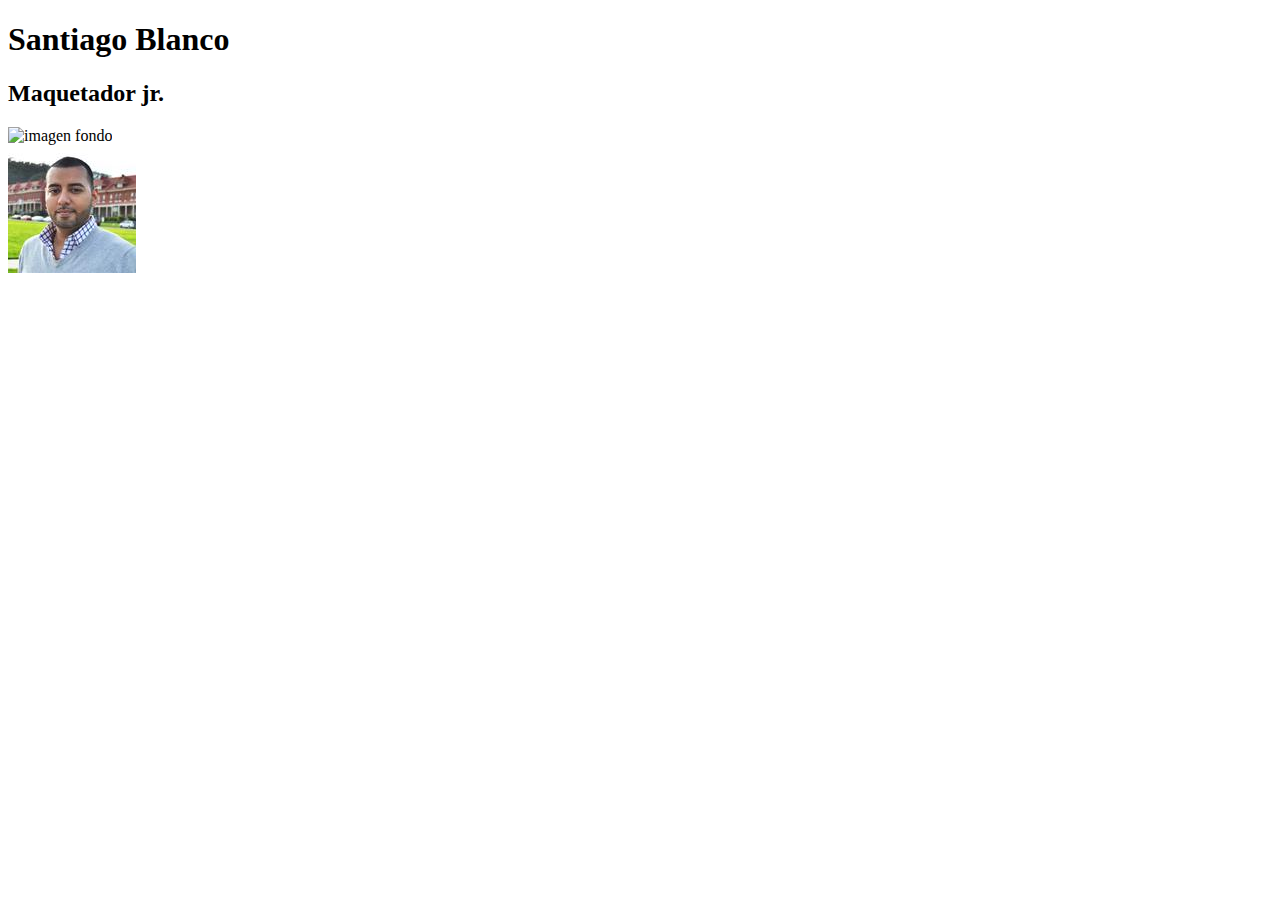
==== index2.html @ f3f49928 "estructura" ====
<!DOCTYPE html>
<html lang="en">
<head>
    <meta charset="UTF-8">
    <meta http-equiv="X-UA-Compatible" content="IE=edge">
    <meta name="viewport" content="width=device-width, initial-scale=1.0">
    <link rel="stylesheet" type="text/css" href="estilos2.css">
    <title>Document</title>
    <script type="text/javascript" src="js2.js"></script>
</head>
<body>
   <div id="encabezado">
    <h1>Santiago Blanco</h1>
    <h2>Maquetador jr.</h2>
    <img src="" alt="imagen fondo">
    <div id="foto">
        <img src="recursos/foto.jpg" alt="imagen foto" id="imagen">
    </div>
   </div>
</body>
</html>
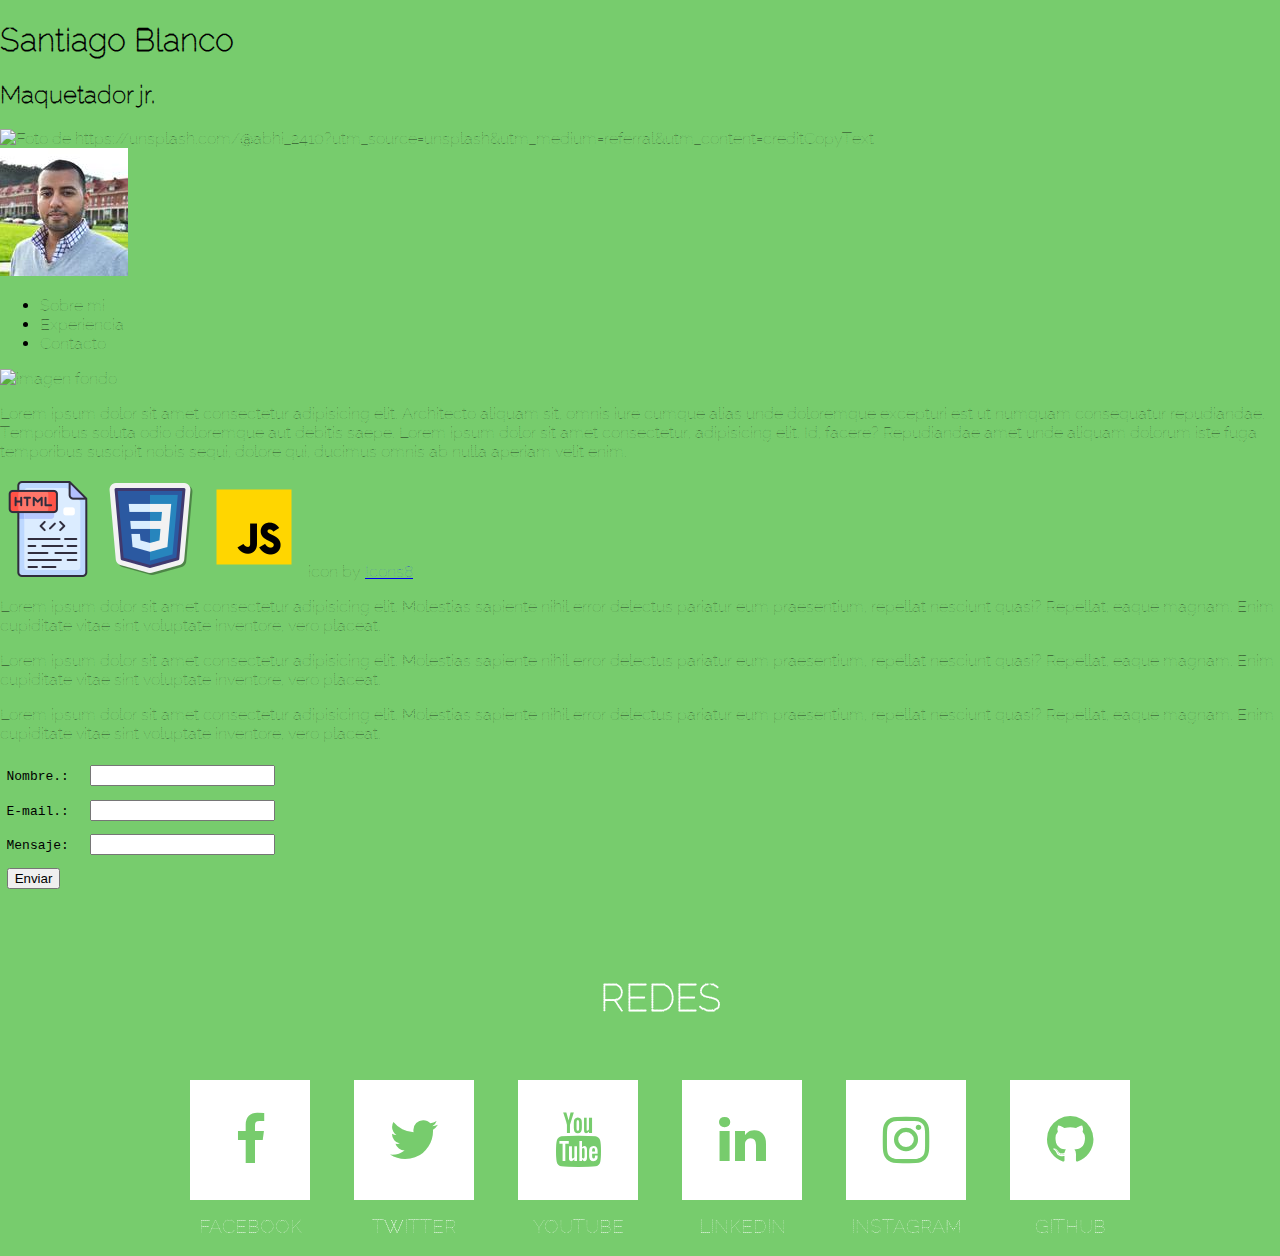
==== commit 3b67c865: "todos los recursos y estructuras listos" ====
--- a/index2.html
+++ b/index2.html
@@ -5,17 +5,149 @@
     <meta http-equiv="X-UA-Compatible" content="IE=edge">
     <meta name="viewport" content="width=device-width, initial-scale=1.0">
     <link rel="stylesheet" type="text/css" href="estilos2.css">
-    <title>Document</title>
+    <title>CV</title>
     <script type="text/javascript" src="js2.js"></script>
+    <!--link de footer-->
+    <link href="https://fonts.googleapis.com/css?family=Raleway+Dots" rel="stylesheet" type="text/css">
+    <link href="https://maxcdn.bootstrapcdn.com/font-awesome/4.7.0/css/font-awesome.min.css" rel="stylesheet" type="text/css">
+  
+    <!---->
 </head>
 <body>
+    <!--Espacio del Encabzado-->
    <div id="encabezado">
-    <h1>Santiago Blanco</h1>
-    <h2>Maquetador jr.</h2>
-    <img src="" alt="imagen fondo">
-    <div id="foto">
-        <img src="recursos/foto.jpg" alt="imagen foto" id="imagen">
+        <h1>Santiago Blanco</h1>
+        <h2>Maquetador jr.</h2>
+        <div id="encabezado-imagen">
+           <img src="recursos/encabezado.jpg" alt="Foto de https://unsplash.com/@abhi_2410?utm_source=unsplash&utm_medium=referral&utm_content=creditCopyText">
+        </div>
+         <div>
+          <img src="recursos/foto.jpg" alt="imagen foto" id="imagen">
+        </div>
+   </div>
+   <!--Navegacion-->
+   <nav>
+    <ul class="menu">
+         <li id="1">Sobre mi</li>
+         <li id="2">Experiencia</li>
+         <li id="3">Contacto</li>
+     </ul>
+   </nav>
+   <!--Espacio del Body-->
+   <div>
+    <img src="recursos/fondo.jpg" alt="imagen fondo" id="fondo-imagen">
+   </div>
+   <div id="sobreMi">
+        <p>Lorem ipsum dolor sit amet consectetur adipisicing elit. Architecto aliquam sit, omnis iure cumque 
+            alias unde doloremque excepturi est ut numquam consequatur repudiandae. Temporibus soluta odio
+             doloremque aut debitis saepe. Lorem ipsum dolor sit amet consectetur, adipisicing elit. Id, facere?
+              Repudiandae amet unde aliquam dolorum iste fuga temporibus suscipit nobis sequi, dolore qui, ducimus 
+              omnis ab nulla aperiam velit enim.
+        </p>
+   </div>
+   <!--Iconos de conocimiento   -->
+   <div id="iconos">
+    <img src="recursos/html.png" alt="ico html" class="ico">
+    <img src="recursos/css3.png" alt="ico css3" class="ico">
+    <img src="recursos/js.png" alt="ico js " class="ico">
+    <a target="_blank" href="https://icons8.com/icon/tGvHBPJaKqEd/javascript"></a> icon by <a target="_blank" href="https://icons8.com">Icons8</a>
+   </div>
+   <!--  resumen eperiencia-->
+   <div id="exper">
+    <div class="exper">
+        <p >Lorem ipsum dolor sit amet consectetur adipisicing elit.
+         Molestias sapiente nihil error delectus pariatur eum praesentium,
+          repellat nesciunt quasi? Repellat, eaque magnam. Enim cupiditate
+           vitae sint voluptate inventore, vero placeat.        
+        </p>
+    </div>
+    <div class="exper">
+        <p >Lorem ipsum dolor sit amet consectetur adipisicing elit.
+            Molestias sapiente nihil error delectus pariatur eum praesentium,
+             repellat nesciunt quasi? Repellat, eaque magnam. Enim cupiditate
+              vitae sint voluptate inventore, vero placeat.        
+           </p>
+    </div>
+    <div class="exper">
+        <p >Lorem ipsum dolor sit amet consectetur adipisicing elit.
+            Molestias sapiente nihil error delectus pariatur eum praesentium,
+             repellat nesciunt quasi? Repellat, eaque magnam. Enim cupiditate
+              vitae sint voluptate inventore, vero placeat.        
+           </p>
     </div>
    </div>
+   <!--Formulario-->
+  <form action="" method="post">
+    <label for="_nombre">Nombre.:</label>
+    <input type="text" name="nombre" value="" />
+    <br/>
+    <label for="_email">E-mail.:</label>
+    <input type="text" name="email" value="" />
+    <br/>
+    <label for="_mensaje">Mensaje:</label>
+    <input type="text" name="mensaje" value="" />
+    <br/>    
+    <input type="submit" value="Enviar" />
+  </form>
+
 </body>
+<footer>
+    <div class="redes">
+        <section>
+            <ul id="services">
+              <h2>Redes</h2>
+              <li>
+                <div class="facebook">
+                  <a href="https://facebook.com/colorlib/">
+                    <i class="fa fa-facebook" aria-hidden="true"></i>
+                  </a>
+                </div>
+                <span>Facebook</span>
+              </li>
+              <li>
+                <div class="twitter">
+                  <a href="https://twitter.com/colorlib/">
+                    <i class="fa fa-twitter" aria-hidden="true"></i>
+                  </a>
+                </div>
+                <span>Twitter</span>
+              </li>
+              <li>
+                <div class="youtube">
+                  <a href="https://www.youtube.com/c/Colorlib">
+                    <i class="fa fa-youtube" aria-hidden="true"></i>
+                  </a>
+                </div>
+                <span>YouTube</span>
+              </li>
+              <li>
+                <div class="linkedin">
+                  <a href="https://www.linkedin.com/company/colorlib">
+                    <i class="fa fa-linkedin" aria-hidden="true"></i>
+                  </a>
+                </div>
+                <span>LinkedIn</span>
+              </li>
+              <li>
+                <div class="instagram">
+                  <a href="https://www.linkedin.com/company/colorlib">
+                    <i class="fa fa-instagram" aria-hidden="true"></i>
+                  </a>
+                </div>
+                <span>Instagram</span>
+              </li>
+              <li>
+                <div class="github">
+                  <a href="https://github.com/puikinsh/">
+                    <i class="fa fa-github" aria-hidden="true"></i>
+                  </a>
+                </div>
+                <span>Github</span>
+              </li>
+            </ul>
+          <!--  <p class="credits"><a href="https://colorlib.com/wp/html-social-buttons-templates/" target="blank"><i class="fa fa-arrow-right" aria-hidden="true"></i> More Icon Examples</a></p>
+          -->
+          </section>
+    </div>
+</footer>
 </html>--- a/estilos2.css
+++ b/estilos2.css
@@ -0,0 +1,68 @@
+/* formato formulario*/
+form { font: 1em/1.5 monospace; }
+label,input { margin: 0.5em; }
+/* formato footer*/
+html, body {
+    margin: 0;
+    background-color: #77cc6d;
+    font-family: 'Raleway Dots', sans-serif;
+  }
+  
+  section #services {
+    text-align: center;
+    transform: translatez(0);
+  }
+  section #services h2 {
+    margin: 80px 0px 40px;
+    color: #fff;
+    font-size: 2.4em;
+    text-transform: uppercase;
+    text-align: center;
+  }
+  section #services li {
+    width: 120px;
+    height: 140px;
+    display: inline-block;
+    margin: 20px;
+    list-style: none;
+  }
+  section #services li div {
+    width: 120px;
+    height: 120px;
+    color: #74d4b3;
+    font-size: 3.4em;
+    text-align: center;
+    line-height: 120px;
+    background-color: #fff;
+    transition: all 0.5s ease;
+  }
+  section #services li a {
+    color: #77cc6d;
+  }
+  section #services li div:hover {
+    transform: rotate(360deg);
+    border-radius: 100px;
+  }
+  section #services li span {
+    width: 120px;
+    height: 20px;
+    display: block;
+    padding: 15px 0px;
+    color: #fff;
+    text-transform: uppercase;
+    font-size: 1.2em;
+    text-align: center;
+  }
+  /*
+  .credits a {
+    display: block;
+    text-align: center;
+    color: #74d4b3;
+    text-decoration: none;
+    font-size: 24px;
+    margin-top: 50px;
+    background: white;
+    padding: 20px;
+    max-width: 300px;
+  }
+  */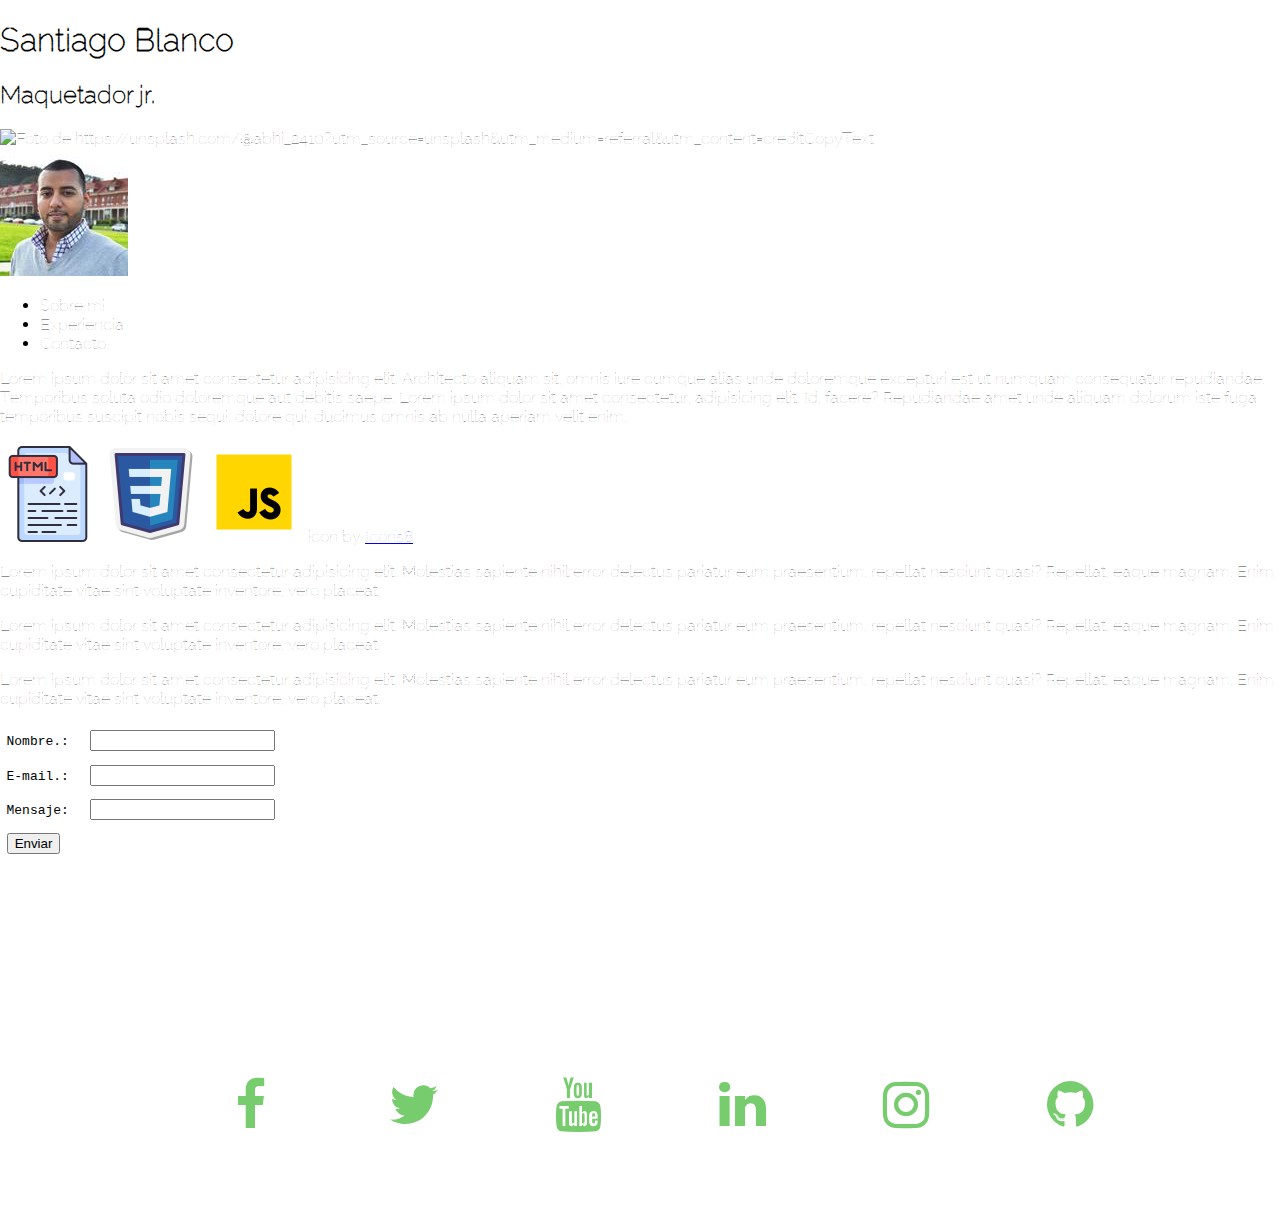
==== commit 10677aca: "modiicando fondo" ====
--- a/index2.html
+++ b/index2.html
@@ -34,9 +34,8 @@
      </ul>
    </nav>
    <!--Espacio del Body-->
-   <div>
-    <img src="recursos/fondo.jpg" alt="imagen fondo" id="fondo-imagen">
-   </div>
+   <div class="fondo-imagen">
+   
    <div id="sobreMi">
         <p>Lorem ipsum dolor sit amet consectetur adipisicing elit. Architecto aliquam sit, omnis iure cumque 
             alias unde doloremque excepturi est ut numquam consequatur repudiandae. Temporibus soluta odio
@@ -75,6 +74,7 @@
               vitae sint voluptate inventore, vero placeat.        
            </p>
     </div>
+   </div>
    </div>
    <!--Formulario-->
   <form action="" method="post">
--- a/estilos2.css
+++ b/estilos2.css
@@ -4,7 +4,7 @@
 /* formato footer*/
 html, body {
     margin: 0;
-    background-color: #77cc6d;
+    /*background-color: #77cc6d;*/
     font-family: 'Raleway Dots', sans-serif;
   }
   
@@ -65,4 +65,25 @@
     padding: 20px;
     max-width: 300px;
   }
-  */+  */
+  /*Imagen de ondo */
+  .fondo-imagen {
+    background-image: url(/recursos/fondo.jpg);
+    /* Para este ejemplo usamos el archivo que está dentro de una carpeta imagenes 
+    en nuestro proyecto */
+  
+    /* 
+    Puedes modificar como se ve la imagen de fondo con las siguientes propiedades:
+    */
+  
+    /*
+    ###########################
+    background-position:
+    background-repeat:background-size:
+    background-repeat:
+    background-attachment:
+    ###########################
+    */
+  
+    /* A continuación explicamos cada como funciona cada propiedad. */
+  }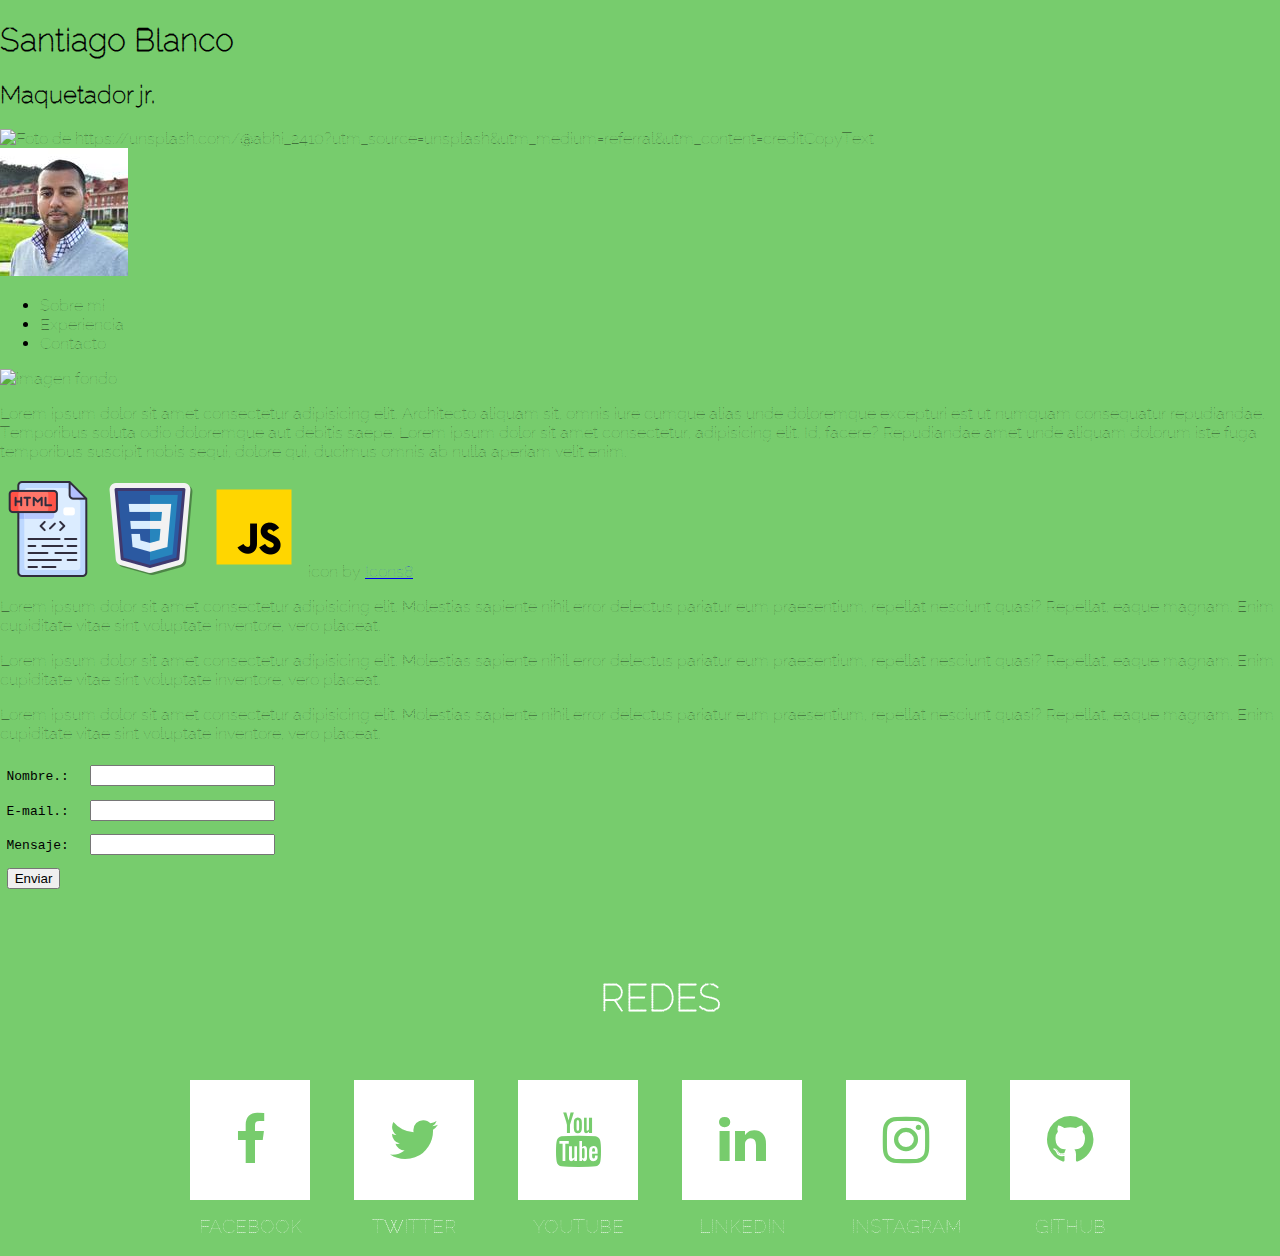
==== commit 0e522981: "Revert "modiicando fondo"" ====
--- a/index2.html
+++ b/index2.html
@@ -34,8 +34,9 @@
      </ul>
    </nav>
    <!--Espacio del Body-->
-   <div class="fondo-imagen">
-   
+   <div>
+    <img src="recursos/fondo.jpg" alt="imagen fondo" id="fondo-imagen">
+   </div>
    <div id="sobreMi">
         <p>Lorem ipsum dolor sit amet consectetur adipisicing elit. Architecto aliquam sit, omnis iure cumque 
             alias unde doloremque excepturi est ut numquam consequatur repudiandae. Temporibus soluta odio
@@ -74,7 +75,6 @@
               vitae sint voluptate inventore, vero placeat.        
            </p>
     </div>
-   </div>
    </div>
    <!--Formulario-->
   <form action="" method="post">
--- a/estilos2.css
+++ b/estilos2.css
@@ -4,7 +4,7 @@
 /* formato footer*/
 html, body {
     margin: 0;
-    /*background-color: #77cc6d;*/
+    background-color: #77cc6d;
     font-family: 'Raleway Dots', sans-serif;
   }
   
@@ -65,25 +65,4 @@
     padding: 20px;
     max-width: 300px;
   }
-  */
-  /*Imagen de ondo */
-  .fondo-imagen {
-    background-image: url(/recursos/fondo.jpg);
-    /* Para este ejemplo usamos el archivo que está dentro de una carpeta imagenes 
-    en nuestro proyecto */
-  
-    /* 
-    Puedes modificar como se ve la imagen de fondo con las siguientes propiedades:
-    */
-  
-    /*
-    ###########################
-    background-position:
-    background-repeat:background-size:
-    background-repeat:
-    background-attachment:
-    ###########################
-    */
-  
-    /* A continuación explicamos cada como funciona cada propiedad. */
-  }+  */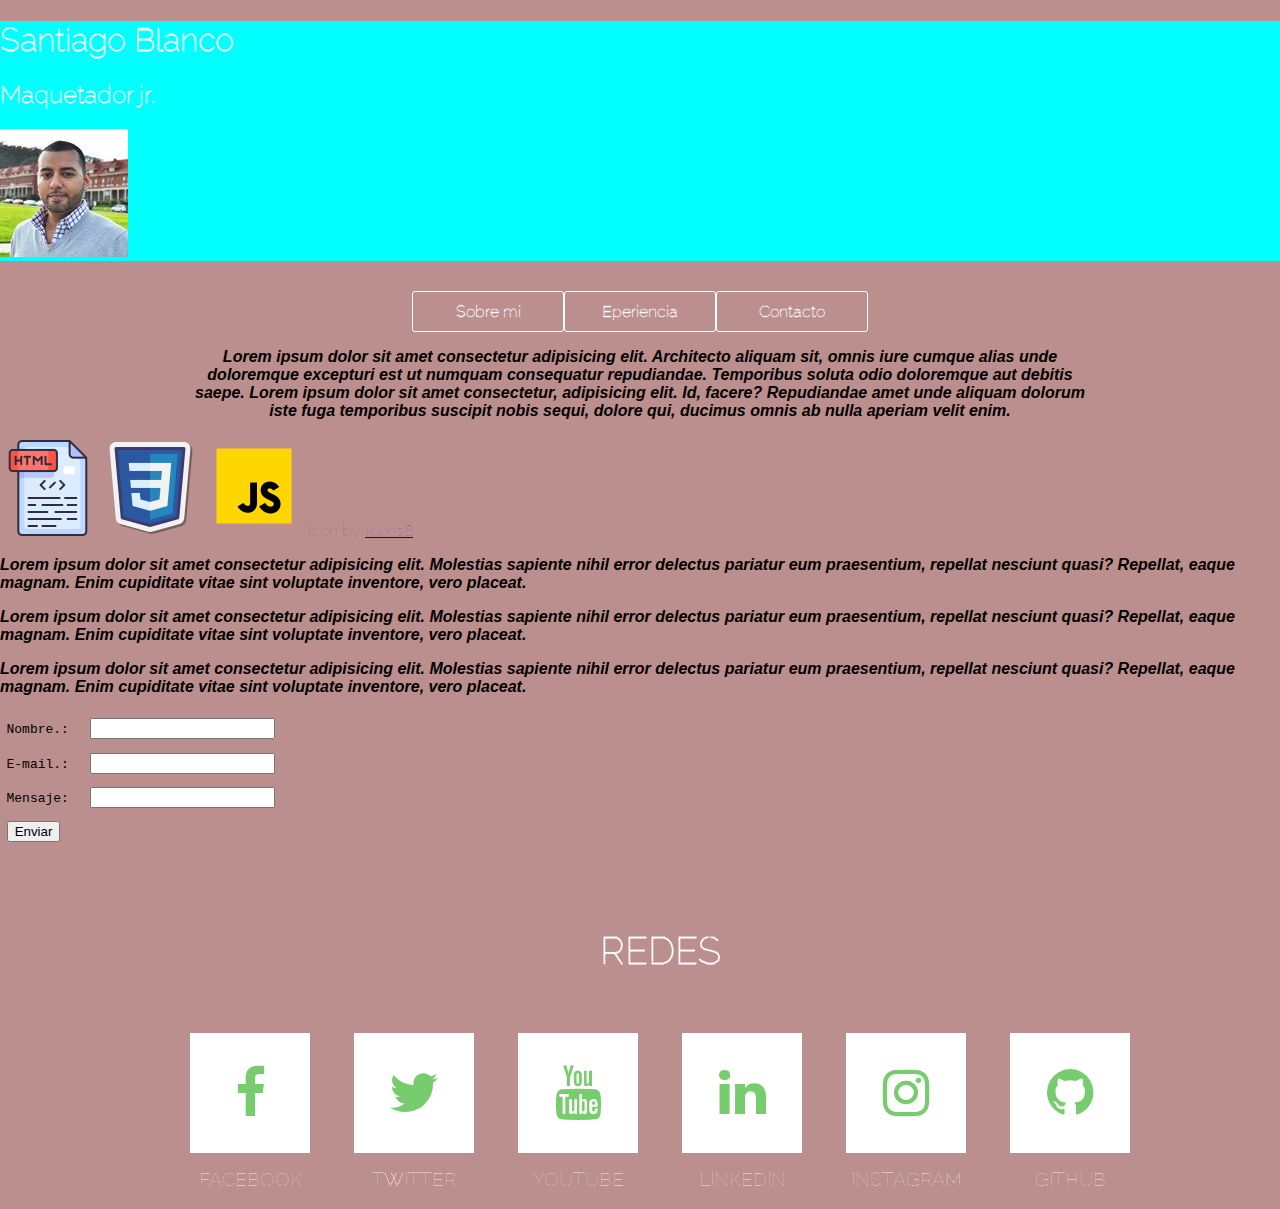
==== commit 8543aea4: "centrados" ====
--- a/index2.html
+++ b/index2.html
@@ -15,28 +15,40 @@
 </head>
 <body>
     <!--Espacio del Encabzado-->
+    <header>
    <div id="encabezado">
         <h1>Santiago Blanco</h1>
         <h2>Maquetador jr.</h2>
-        <div id="encabezado-imagen">
+      <!--  <div id="encabezado-imagen">
            <img src="recursos/encabezado.jpg" alt="Foto de https://unsplash.com/@abhi_2410?utm_source=unsplash&utm_medium=referral&utm_content=creditCopyText">
         </div>
+      -->
          <div>
           <img src="recursos/foto.jpg" alt="imagen foto" id="imagen">
         </div>
    </div>
-   <!--Navegacion-->
+    <!--Navegacion-->
    <nav>
+      <a href="">Sobre mi</a>
+      <a href="">Eperiencia</a>
+      <a href="">Contacto</a>
+    <!--
     <ul class="menu">
          <li id="1">Sobre mi</li>
          <li id="2">Experiencia</li>
          <li id="3">Contacto</li>
      </ul>
+    -->
    </nav>
+    </header>
+   
+  
    <!--Espacio del Body-->
+   <!--
    <div>
     <img src="recursos/fondo.jpg" alt="imagen fondo" id="fondo-imagen">
-   </div>
+   </div>>
+  -->
    <div id="sobreMi">
         <p>Lorem ipsum dolor sit amet consectetur adipisicing elit. Architecto aliquam sit, omnis iure cumque 
             alias unde doloremque excepturi est ut numquam consequatur repudiandae. Temporibus soluta odio
--- a/estilos2.css
+++ b/estilos2.css
@@ -1,13 +1,65 @@
 /* formato formulario*/
 form { font: 1em/1.5 monospace; }
 label,input { margin: 0.5em; }
-/* formato footer*/
+
 html, body {
     margin: 0;
-    background-color: #77cc6d;
+    background-color: rosybrown;
+    background-image:url(fondo.jpg);
+    background-size: cover;
+   
     font-family: 'Raleway Dots', sans-serif;
-  }
-  
+}
+  /* ormato encabezado*/
+  #encabezado {
+  background-color: aqua;
+  background-image:url(encabezado.jpg);
+  background-size: 100% 100%;
+  /*background-image: url("recursos/encabezado.jpg");
+  background-size: 100% 100%;
+  */
+}
+h1,h2 { 
+   color: #ffffff;
+}
+
+p {
+  font-family: 'Open Sans', sans-serif;
+  font-style: italic;
+  color: black;
+  font-weight: bold;
+}
+nav {
+  display: flex;
+  justify-content: center;
+  align-items: center;
+}
+nav a {
+ 
+    display: inline-block;
+    color:#fff;
+    font-weight: bold;
+    text-decoration: none;
+    margin-top: 30px;
+    border: 1px solid #fff;
+    width: 150px;
+    border-radius: 3px;
+    text-align: center;
+    padding: 10px 0;
+    
+
+}
+
+
+#sobreMi {
+  text-align: center;
+  margin: 0 auto;
+  max-width: 70%;
+}
+
+
+
+/* formato footer*/
   section #services {
     text-align: center;
     transform: translatez(0);
@@ -65,4 +117,26 @@
     padding: 20px;
     max-width: 300px;
   }
-  */+  */
+  /*Imagen de ondo */
+  /*.fondo-imagen {
+    background-image: url(/recursos/fondo.jpg);
+    /* Para este ejemplo usamos el archivo que está dentro de una carpeta imagenes 
+    en nuestro proyecto */
+  
+    /* 
+    Puedes modificar como se ve la imagen de fondo con las siguientes propiedades:
+    */
+  
+    /*
+    ###########################
+    background-position:
+    background-repeat:background-size:
+    background-repeat:
+    background-attachment:
+    ###########################
+    */
+  
+    /* A continuación explicamos cada como funciona cada propiedad. 
+    background-size: cover;
+  }*/
